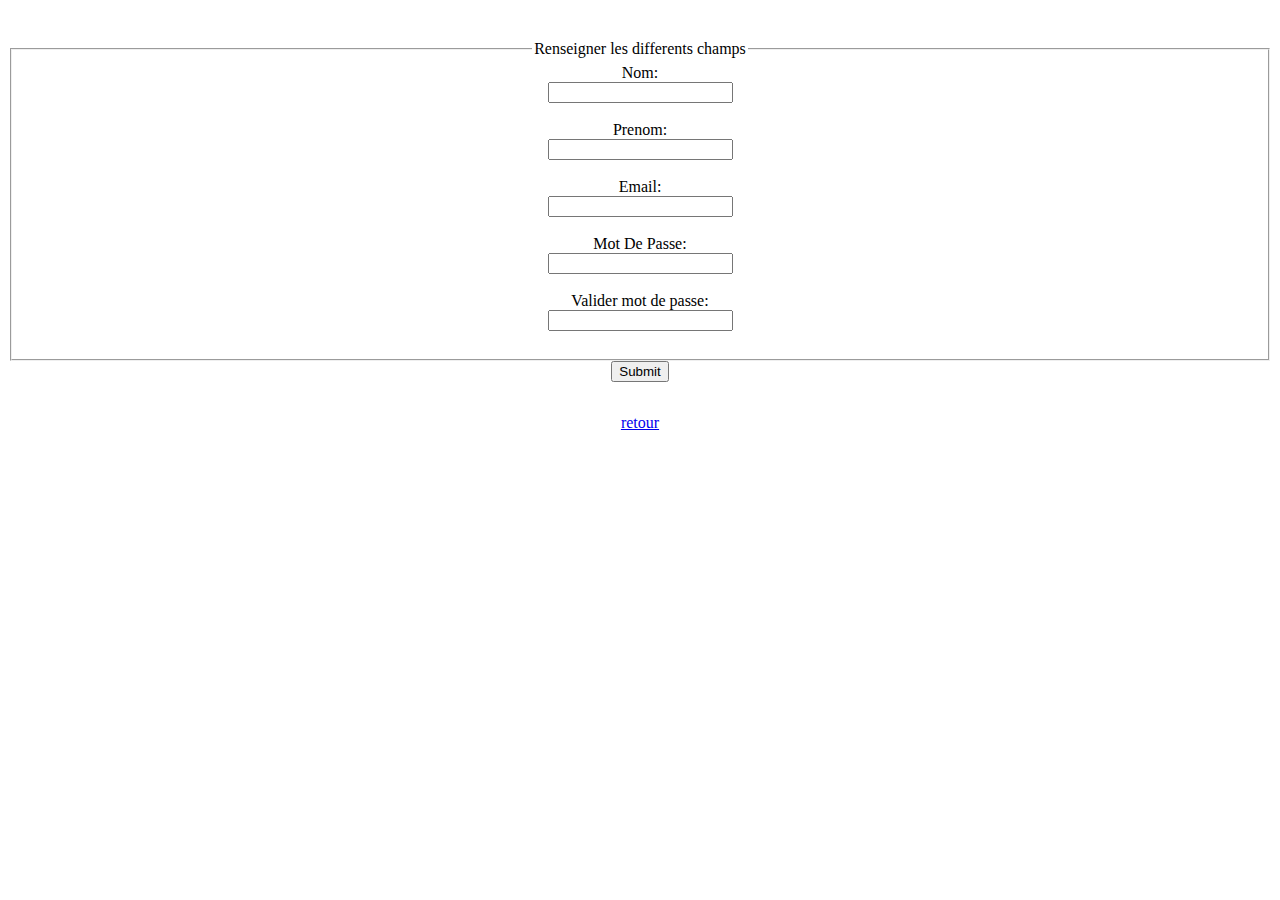
==== fpg-api/fpg-web/form.html @ 21a2f277 "homework" ====
<!DOCTYPE html>
<html>
<head>
<meta charset="utf-8">
<title>Insert title here</title>
<script
	src="https://ajax.googleapis.com/ajax/libs/jquery/1.10.2/jquery.min.js"></script>
<script src="scripts/form.js"></script>
<link rel="stylesheet" type="text/css" href="formstyle.css">
</head>
<body>
	<p class="yo">
	<form id="myform" action="" Method="POST">
		<fieldset>
		<legend>Renseigner les differents champs</legend>
			Nom: <input name="name" id="name" required/><br> 
			Prenom: <input name="firstName" id="firstName" /><br> 
			Email: <input type="email" name="email" id="email" /><br> 
			Mot De Passe: <input  type="password"  name="mDP" id="mDP" pattern=".{8,}"  title="8 characters minimum" required/><br>
			Valider mot de passe: <input type="password" name="mDPV" id="mDPV" pattern=".{8,}" oninput="check(this)" title="8 characters minimum" required/><br>
		</fieldset>

		<button type="submit">Submit</button>

	</form>




	</p>

	<a href="index.html">retour </a>
</body>
</html>
---- fpg-api/fpg-web/formstyle.css ----
@charset "ISO-8859-1";

fieldset {
	display: flex;
	flex-direction: column;
	/* 	width: 20%; */
	align-items: center;
	text-align: center;
}

body {
	display: flex;
	flex-direction: column;
	text-align: center;
}

.table-responsive {
	display: block;
	width: 100%;
	overflow-x: auto;
	-webkit-overflow-scrolling: touch;
	-ms-overflow-style: -ms-autohiding-scrollbar;
}

.table-sm td, .table-sm th {
	padding: .3rem;
}

.table td, .table th {
	padding: .75rem;
	vertical-align: top;
	border-top: 1px solid #dee2e6;
}

table {
	border-collapse: collapse; margin-left : auto;
	margin-right: auto;
	margin-left: auto;
}

.table-striped tbody tr:nth-of-type(2n+1) {
	background-color: rgba(0, 0, 0, .05);
}

.table-sm td, .table-sm th {
	padding: .3rem;
}

.table td, .table th {
	padding: .75rem;
	vertical-align: top;
	border-top: 1px solid #dee2e6;
}

.tableBouton {
	display: flex;
	flex-direction: column;
	margin-top: 2em;
}

.boutonAdd {
	width:5%;
background: #59d;
color: #fff;
text-shadow: 0 -1px 0 rgba(0, 0, 0, 0.2);
display: inline-block;
min-width: 110px;
margin: 15px 5px;
padding: 10px 15px 12px;
font: 700 12px/1 'Open Sans', sans-serif;
border-radius: 3px;
box-shadow: inset 0 -1px 0 1px rgba(0, 0, 0, 0.1), inset 0 -10px 20px rgba(0, 0, 0, 0.1);
cursor: pointer;
margin-left: 80%;
margin-right:20%
}
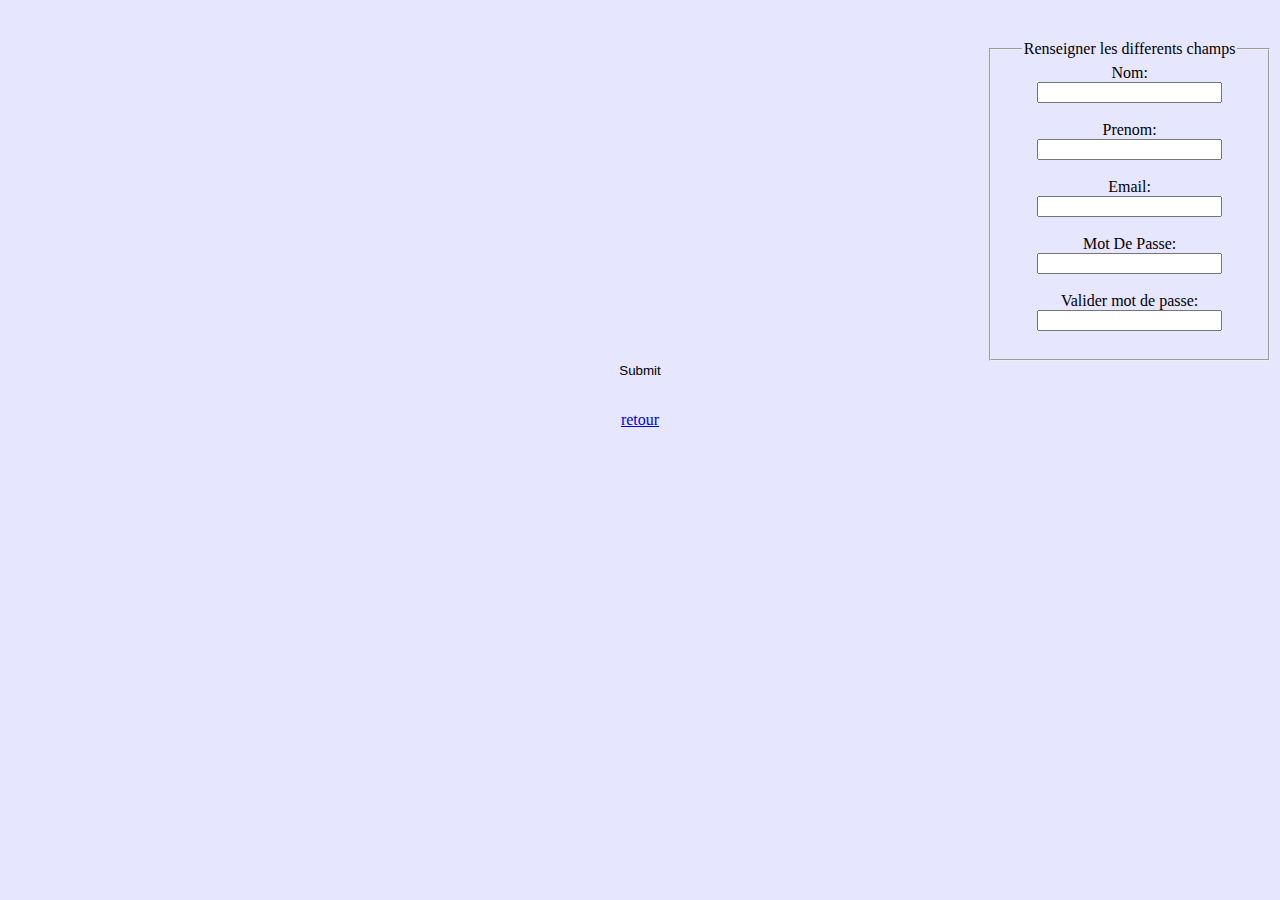
==== commit f35e14e1: "css en cours" ====
--- a/fpg-api/fpg-web/form.html
+++ b/fpg-api/fpg-web/form.html
@@ -6,7 +6,7 @@
 <script
 	src="https://ajax.googleapis.com/ajax/libs/jquery/1.10.2/jquery.min.js"></script>
 <script src="scripts/form.js"></script>
-<link rel="stylesheet" type="text/css" href="formstyle.css">
+<link rel="stylesheet" type="text/css" href="ressources/css/formstyle.css">
 </head>
 <body>
 	<p class="yo">
@@ -16,8 +16,8 @@
 			Nom: <input name="name" id="name" required/><br> 
 			Prenom: <input name="firstName" id="firstName" /><br> 
 			Email: <input type="email" name="email" id="email" /><br> 
-			Mot De Passe: <input  type="password"  name="mDP" id="mDP" pattern=".{8,}"  title="8 characters minimum" required/><br>
-			Valider mot de passe: <input type="password" name="mDPV" id="mDPV" pattern=".{8,}" oninput="check(this)" title="8 characters minimum" required/><br>
+			Mot De Passe: <input  type="password"  name="mDP" id="mDP" pattern=".{4,}"  title="8 characters minimum" required/><br>
+			Valider mot de passe: <input type="password" name="mDPV" id="mDPV" pattern=".{4,}" oninput="check(this)" title="8 characters minimum" required/><br>
 		</fieldset>
 
 		<button type="submit">Submit</button>
--- a/fpg-api/fpg-web/ressources/css/formstyle.css
+++ b/fpg-api/fpg-web/ressources/css/formstyle.css
@@ -0,0 +1,81 @@
+@charset "ISO-8859-1";
+
+fieldset {
+	display: flex;
+	flex-direction: column;
+	width: 20%; 
+	align-items: center;
+	text-align: center;
+	margin-left: auto;
+	
+}
+
+#titreListe{
+	margin-right:80%
+}
+thead{
+
+	opacity: 0.5;
+	background-color: rgba(230, 230, 255,300);
+}
+body {
+	background:#e6e6ff;
+	display: flex;
+	flex-direction: column;
+	text-align: center;
+}
+
+
+
+
+
+table {
+	background: white;
+	border-collapse: collapse;
+	margin-left : auto;
+	margin-right: auto;
+	margin-left: auto;
+	border-radius: 10px;
+
+}
+td{
+	width:6%;
+	padding:10px;
+	background: white;
+	border-top: 1px solid grey;
+	border-bottom: 1px solid grey;
+	border-bottom-right-radius: 10px;
+	border-bottom-left-radius: 10px
+
+}
+
+.tableBouton {
+	display: flex;
+	flex-direction: column;
+	margin-top: 2em;
+}
+button{
+    border:0;
+    background:transparent;
+
+	
+}
+.boutonAdd {
+width:10%;
+background: #59d;
+color: #fff;
+text-shadow: 0 -1px 0 rgba(0, 0, 0, 0.2);
+display: inline-block;
+min-width: 110px;
+margin: 15px 5px;
+padding: 10px 15px 12px;
+font: 700 12px/1 'Open Sans', sans-serif;
+border-radius: 3px;
+box-shadow: inset 0 -1px 0 1px rgba(0, 0, 0, 0.1), inset 0 -10px 20px rgba(0, 0, 0, 0.1);
+cursor: pointer;
+margin-left:87%;
+border-radius: 30px;
+}
+legend{
+	justify-content: center;
+}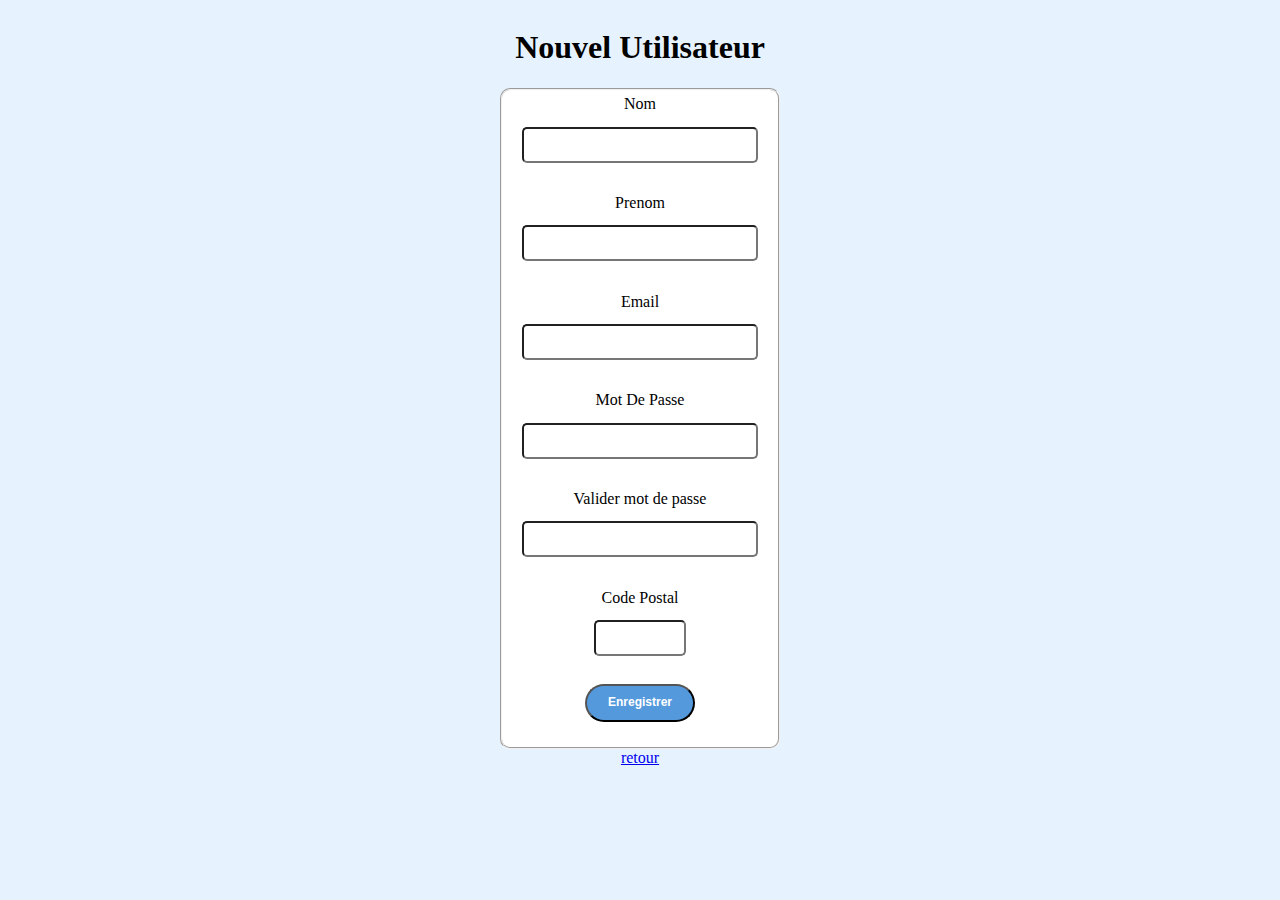
==== commit a04cc34e: "last commit" ====
--- a/fpg-api/fpg-web/form.html
+++ b/fpg-api/fpg-web/form.html
@@ -9,25 +9,19 @@
 <link rel="stylesheet" type="text/css" href="ressources/css/formstyle.css">
 </head>
 <body>
-	<p class="yo">
+	<h1>Nouvel Utilisateur</h1>
 	<form id="myform" action="" Method="POST">
 		<fieldset>
-		<legend>Renseigner les differents champs</legend>
-			Nom: <input name="name" id="name" required/><br> 
-			Prenom: <input name="firstName" id="firstName" /><br> 
-			Email: <input type="email" name="email" id="email" /><br> 
-			Mot De Passe: <input  type="password"  name="mDP" id="mDP" pattern=".{4,}"  title="8 characters minimum" required/><br>
-			Valider mot de passe: <input type="password" name="mDPV" id="mDPV" pattern=".{4,}" oninput="check(this)" title="8 characters minimum" required/><br>
+			<label>Nom</label><input class="formInput" name="name" id="name" required pattern="[A-Za-z0-9]{1,}" title="Votre nom ne peut pas contenir d'espace"/><br> 
+			<label>Prenom</label><input  class="formInput" name="firstName" id="firstName" pattern="[A-Za-z0-9]{1,}" title="Votre prenom ne peut pas contenir d'espace"/><br> 
+			<label>Email</label><input  class="formInput" type="email" name="email" id="email" /><br> 
+			<label>Mot De Passe</label><input class="formInput"  type="password"  name="mDP" id="mDP" pattern=".{6,}"  title="6 caractere minimum" required/><br>
+			<label>Valider mot de passe</label><input  class="formInput" type="password" name="mDPV" id="mDPV" pattern=".{6,}" oninput="check(this)" title="6 caracteres minimum" required/><br>
+			<label>Code Postal</label><input name="codePostal" id="codePostal" type="text"  pattern="[0-9]{5,5}" title="Votre code postal doit etre un code postal valide francais"/>
+			
+		<button class="boutonEnregistrer" type="submit">Enregistrer</button>
 		</fieldset>
-
-		<button type="submit">Submit</button>
-
 	</form>
-
-
-
-
-	</p>
 
 	<a href="index.html">retour </a>
 </body>
--- a/fpg-api/fpg-web/ressources/css/formstyle.css
+++ b/fpg-api/fpg-web/ressources/css/formstyle.css
@@ -7,19 +7,21 @@
 	align-items: center;
 	text-align: center;
 	margin-left: auto;
-	
+	margin-right: auto;
+	background: white;
+	border-radius: 10px;
 }
 
 #titreListe{
-	margin-right:80%
+	margin-right:85%
 }
 thead{
 
 	opacity: 0.5;
-	background-color: rgba(230, 230, 255,300);
+	background-color: rgba(230, 243, 255,1);
 }
 body {
-	background:#e6e6ff;
+	background:#e6f3ff;
 	display: flex;
 	flex-direction: column;
 	text-align: center;
@@ -34,12 +36,12 @@
 	border-collapse: collapse;
 	margin-left : auto;
 	margin-right: auto;
-	margin-left: auto;
+	width:95%;
 	border-radius: 10px;
 
 }
 td{
-	width:6%;
+	
 	padding:10px;
 	background: white;
 	border-top: 1px solid grey;
@@ -54,7 +56,7 @@
 	flex-direction: column;
 	margin-top: 2em;
 }
-button{
+#boutonUpdateRemove{
     border:0;
     background:transparent;
 
@@ -78,4 +80,57 @@
 }
 legend{
 	justify-content: center;
-}+}
+h1{
+	
+	font-family: calibri;
+}
+
+.formInput{
+	margin-top:1em;
+	margin-bottom: 1em;
+	width:90%;
+	height:30px;
+	border-radius: 5px;
+	
+	
+}
+#codePostal{
+	margin-top:1em;
+	margin-bottom: 1em;
+	width:33%;
+	height:30px;
+	border-radius: 5px;
+}
+label{
+	
+/* 	margin-right: 60%; */
+/* 	text-align: right; */
+}
+.boutonEnregistrer{
+	width:10%;
+background: #59d;
+color: #fff;
+min-width: 110px;
+margin: 15px 5px;
+padding: 10px 15px 12px;
+font: 700 12px/1 'Open Sans', sans-serif;
+border-radius: 3px;
+
+cursor: pointer;
+
+border-radius: 30px;
+	
+}
+.recherche{
+	display:flex;
+	width:5%;
+	flex-direction:column;
+	margin-left: 3%;
+}
+.idRecherche{
+
+	margin-left: 2%;
+	border-radius: 5px;
+
+}
